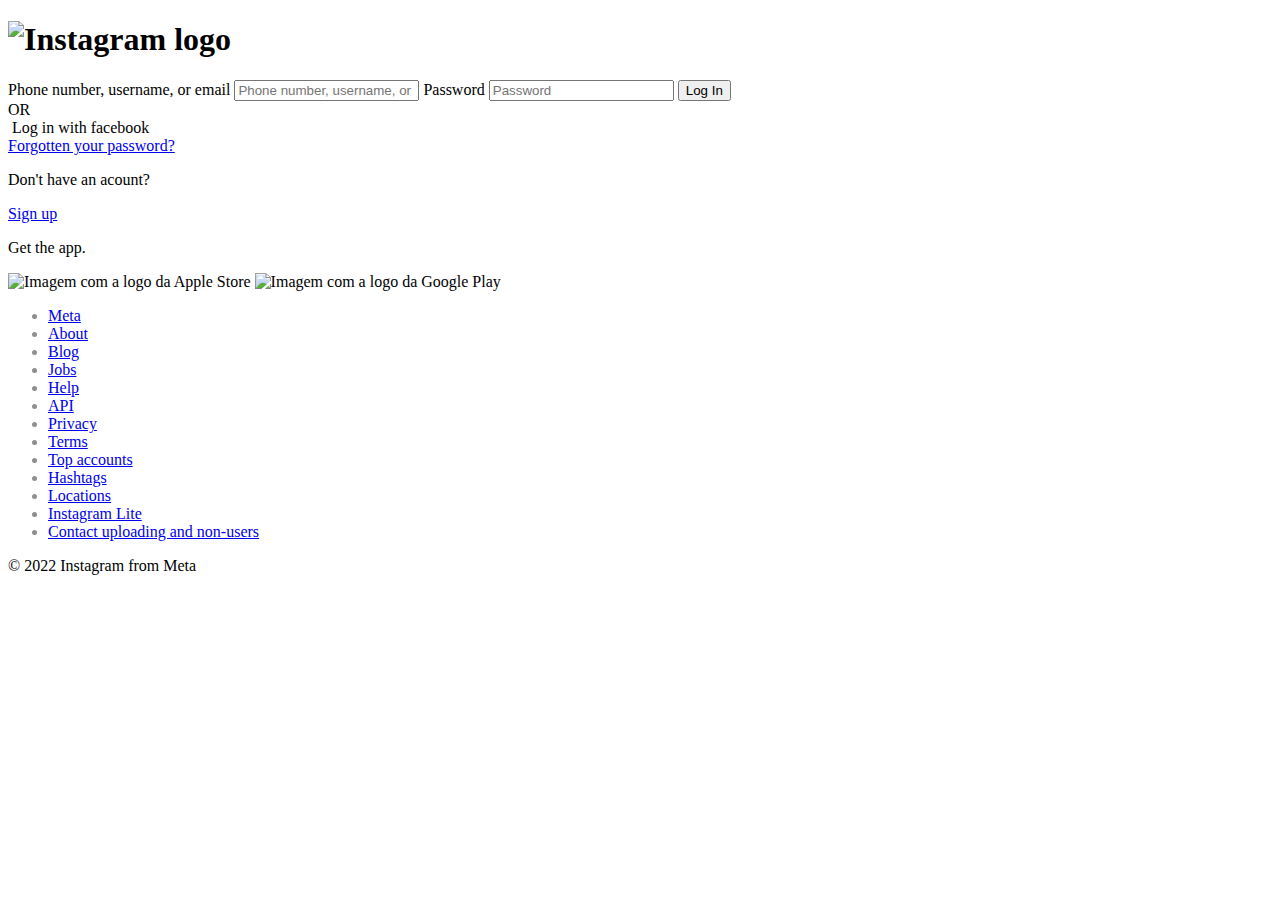
==== index.html @ 6aff51ff "Update index.html" ====
<!DOCTYPE html>
<html lang="en">
<head>
    <meta charset="UTF-8">
    <meta name="viewport" content="width=device-width, initial-scale=1.0">
    <link rel="stylesheet" href="./styles.css" />
    <title>Instagram clone</title>
</head>
<body>
    <main class="flex align-items-center justify-content-center">
        <section id="mobile" class="flex">
        </section>
        <section id="auth" class="flex direction-column">
            <div class="panel login flex direction-column">
                <h1 title="Instagram" class="flex justify-content-center">
                    <img src="./img//instagram-logo.png" alt="Instagram logo" title="Instagram logo" />
                </h1>
                <form>
                    <label for="email" class="sr-only">Phone number, username, or email</label>
                    <input name="email" placeholder="Phone number, username, or email" />

                    <label for="password" class="sr-only">Password</label>
                    <input name="password" type="password" placeholder="Password" />

                    <button type="button">Log In</button>
                </form>
                <div class="flex separator align-items-center">
                    <span></span>
                    <div class="or">OR</div>
                    <span></span>
                </div>
                <div class="login-with-fb flex direction-column align-items-center">
                    <div>
                        <img />
                        <a>Log in with facebook</a>
                    </div>
                    <a href="#">Forgotten your password?</a>
                </div>
            </div>
            <div class="panel register flex justify-content-center">
                <p>Don't have an acount?</p>
                <a href="#">Sign up</a>
            </div>
            <div class="app-download flex direction-column align-items-center">
                <p>Get the app.</p>
                <div class="flex justify-content-center">
                    <img src="./img/apple-button.png"      alt="Imagem com a logo da Apple Store" title="Imagem com a logo da Apple Store" />
                    <img src="./img/googleplay-button.png" alt="Imagem com a logo da Google Play" title="Imagem com a logo da Google Play" />
                </div>
            </div>
        </section>
    </main>
    <footer>
        <ul style="color:#8F8F8F" class="flex flex-wrap justify-content-center font">
            <li><a href="#">Meta</a></li>
            <li><a href="#">About</a></li>
            <li><a href="#">Blog</a></li>
            <li><a href="#">Jobs</a></li>
            <li><a href="#">Help</a></li>
            <li><a href="#">API</a></li>
            <li><a href="#">Privacy</a></li>
            <li><a href="#">Terms</a></li>
            <li><a href="#">Top accounts</a></li>
            <li><a href="#">Hashtags</a></li>
            <li><a href="#">Locations</a></li>
            <li><a href="#">Instagram Lite</a></li>
            <li><a href="#">Contact uploading and non-users</a></li>
        </ul>
        <p class="copyright">© 2022 Instagram from Meta</p>
    </footer>
</body>
</html>
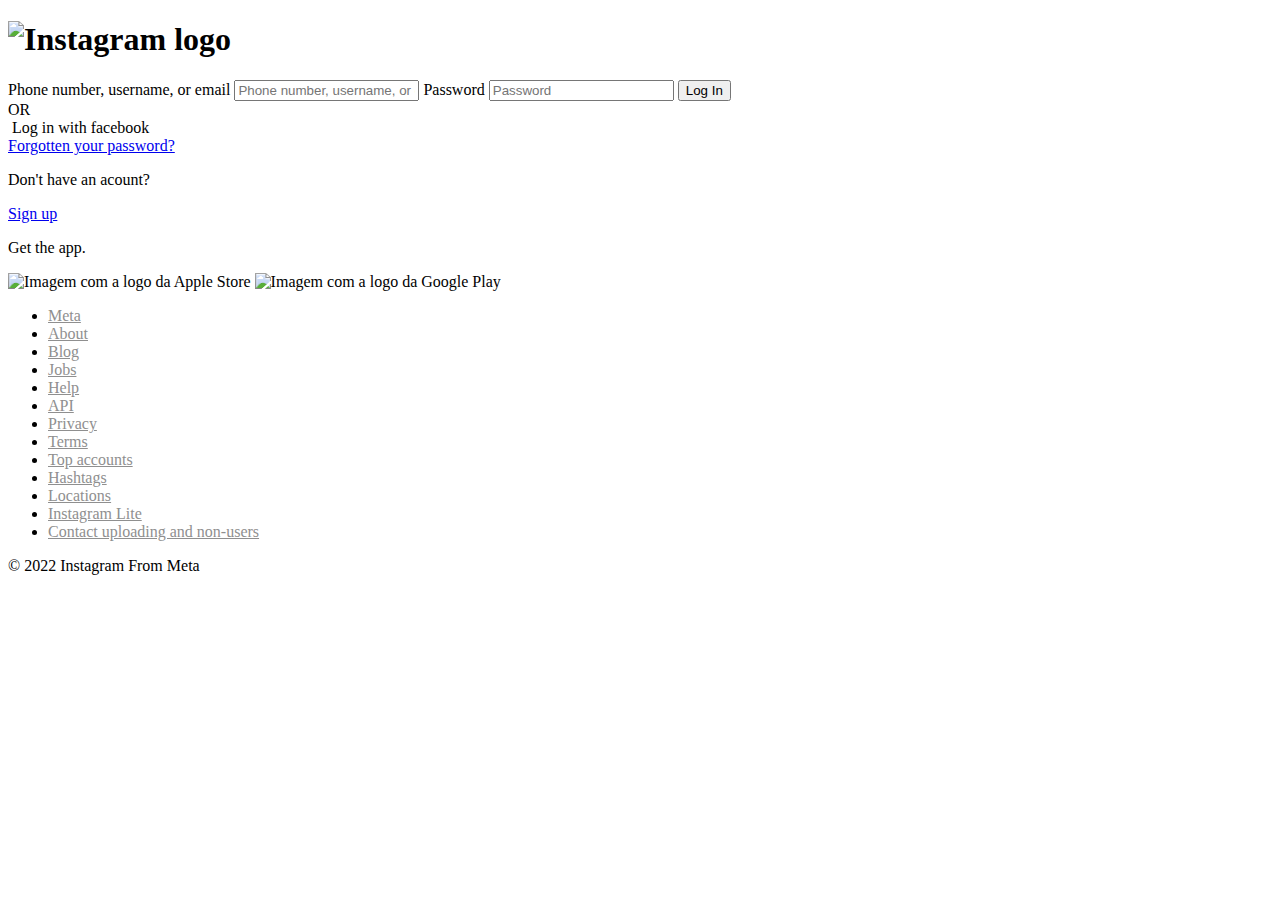
==== commit 8313bb60: "Updated bottom of the page to gray" ====
--- a/index.html
+++ b/index.html
@@ -51,22 +51,22 @@
         </section>
     </main>
     <footer>
-        <ul style="color:#8F8F8F" class="flex flex-wrap justify-content-center font">
-            <li><a href="#">Meta</a></li>
-            <li><a href="#">About</a></li>
-            <li><a href="#">Blog</a></li>
-            <li><a href="#">Jobs</a></li>
-            <li><a href="#">Help</a></li>
-            <li><a href="#">API</a></li>
-            <li><a href="#">Privacy</a></li>
-            <li><a href="#">Terms</a></li>
-            <li><a href="#">Top accounts</a></li>
-            <li><a href="#">Hashtags</a></li>
-            <li><a href="#">Locations</a></li>
-            <li><a href="#">Instagram Lite</a></li>
-            <li><a href="#">Contact uploading and non-users</a></li>
+        <ul class="flex flex-wrap justify-content-center font">
+            <li><a style="color:#8F8F8F" href="#">Meta</a></li>
+            <li><a style="color:#8F8F8F" href="#">About</a></li>
+            <li><a style="color:#8F8F8F" href="#">Blog</a></li>
+            <li><a style="color:#8F8F8F" href="#">Jobs</a></li>
+            <li><a style="color:#8F8F8F" href="#">Help</a></li>
+            <li><a style="color:#8F8F8F" href="#">API</a></li>
+            <li><a style="color:#8F8F8F" href="#">Privacy</a></li>
+            <li><a style="color:#8F8F8F" href="#">Terms</a></li>
+            <li><a style="color:#8F8F8F" href="#">Top accounts</a></li>
+            <li><a style="color:#8F8F8F" href="#">Hashtags</a></li>
+            <li><a style="color:#8F8F8F" href="#">Locations</a></li>
+            <li><a style="color:#8F8F8F" href="#">Instagram Lite</a></li>
+            <li><a style="color:#8F8F8F" href="#">Contact uploading and non-users</a></li>
         </ul>
-        <p class="copyright">© 2022 Instagram from Meta</p>
+        <p style="text-transform:capitalize;" class="copyright">© 2022 Instagram from Meta</p>
     </footer>
 </body>
 </html>
